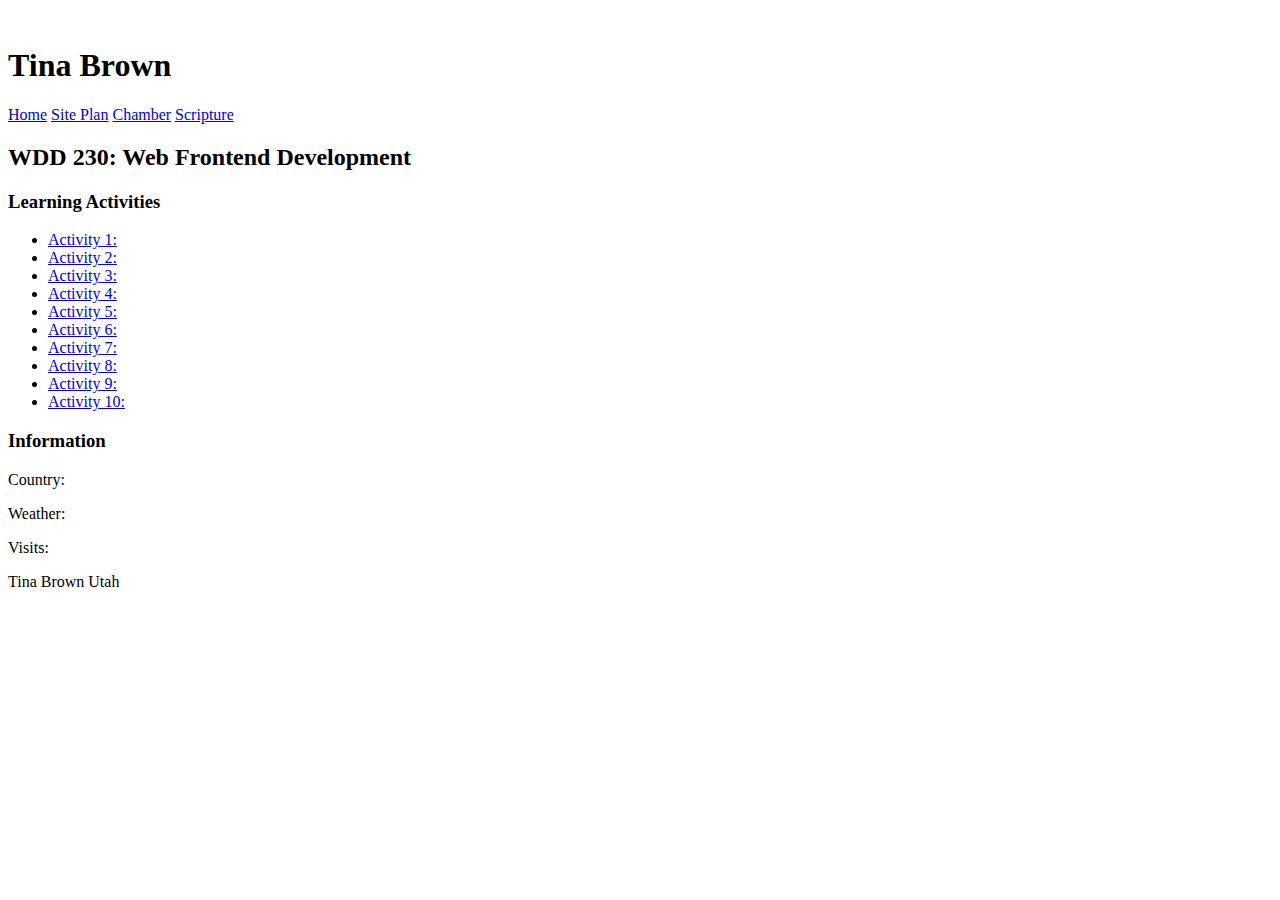
==== index.html @ 0e12c334 "created index html file." ====
<!DOCTYPE html>
<html lang="en">

    <head>
        <meta charset="UTF-8">
        <meta name="viewport" content="width=device-width, initial-scale=1.0">
        <meta name="description" content="Tina Brown WDD 230 - Web Frontend Development course assignment portal">
        <meta name="author" content="Tina Brown">
        <title>Tina Brown - WDD 230 - Web Frontend Development</title>
        <link rel="stylessheet"
            href="file:/C/Users/junko/Tina'sSchool/BYU-ISpring2024/WebFrontendDevelopment/wdd230/styles/base.css">
    </head>

    <body>

        <header>
            <img src="" alt=""> <!--Add image to image file and fill in scr info and alt info here-->
            <h1>Tina Brown</h1>
        </header>
        <nav class="navigation">
            <a href="#" title="Home">Home</a>
            <a href="lesson03/chamber-site-plan.html" title="Site Plan">Site Plan</a>
            <a href="chamber/" title="Chamber">Chamber</a>
            <a href="https://www.churchofjesuschrist.org/study/scriptures" title="Scripture">Scripture</a>
        </nav>
        <main>
            <h2>WDD 230: Web Frontend Development</h2>
            <section class="activities-card">
                <h3>Learning Activities</h3>
                <ul>
                    <li><a href="#">Activity 1:</a></li>
                    <li><a href="#">Activity 2:</a></li>
                    <li><a href="#">Activity 3:</a></li>
                    <li><a href="#">Activity 4:</a></li>
                    <li><a href="#">Activity 5:</a></li>
                    <li><a href="#">Activity 6:</a></li>
                    <li><a href="#">Activity 7:</a></li>
                    <li><a href="#">Activity 8:</a></li>
                    <li><a href="#">Activity 9:</a></li>
                    <li><a href="#">Activity 10:</a></li>
                </ul>
            </section>
            <section class="information-card">
                <h3>Information</h3>
                <!--Placeholder content for weather, visits, etc.-->
                <p>Country: </p>
                <p>Weather: </p>
                <p>Visits: </p>
            </section>
        </main>
        <footer>
            <p>Tina Brown Utah</p>
            <!-- add flag and state or country copy right symbol and current year will be dynamically populated with JavaScript-->
            <p id="lastModified"></p> <!--Date site was last modified will be poputlated with JavaScript-->
        </footer>

    </body>

</html>
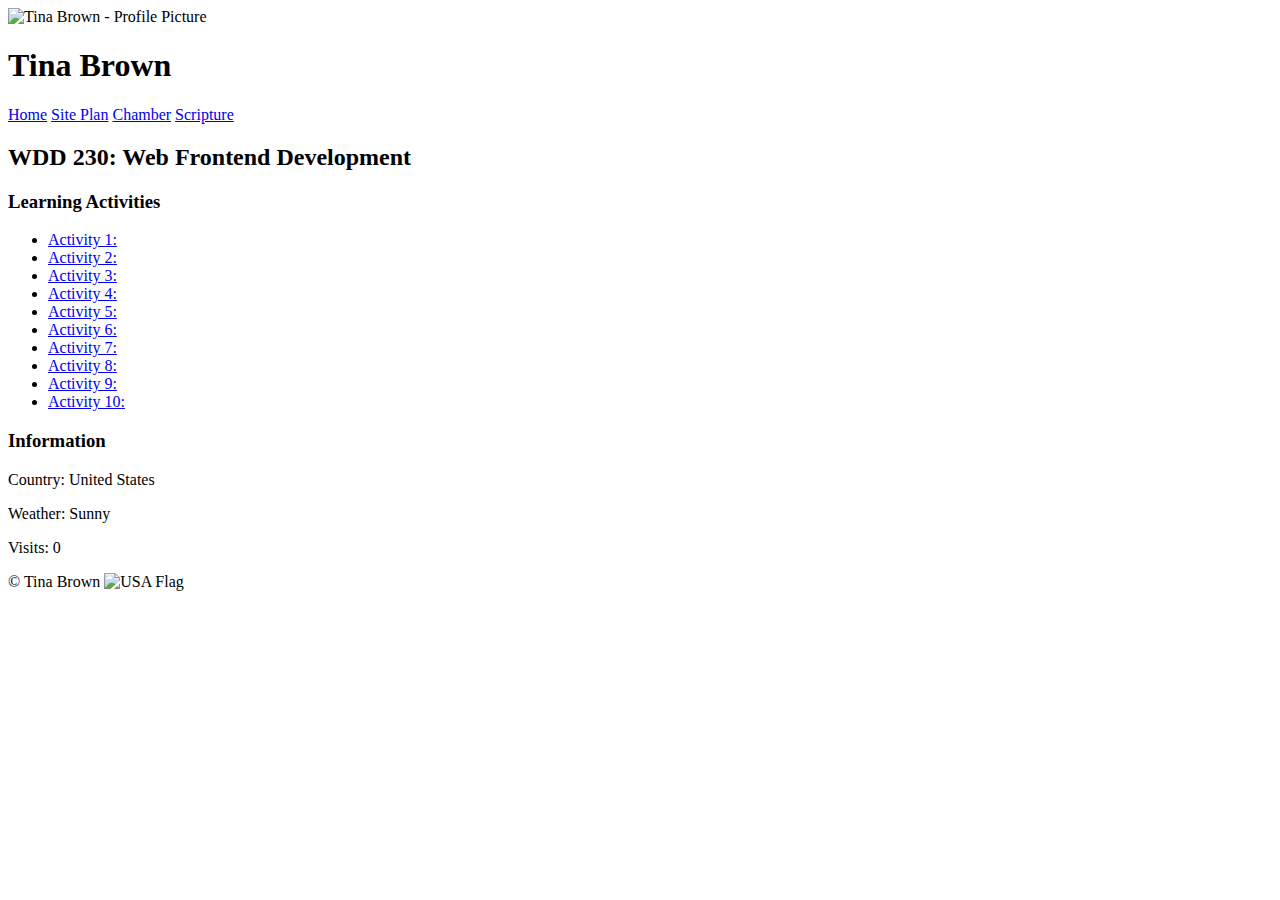
==== commit 9235d39b: "fixed html errors" ====
--- a/index.html
+++ b/index.html
@@ -2,26 +2,32 @@
 <html lang="en">
 
     <head>
+
         <meta charset="UTF-8">
+        
         <meta name="viewport" content="width=device-width, initial-scale=1.0">
+        
         <meta name="description" content="Tina Brown WDD 230 - Web Frontend Development course assignment portal">
+        
         <meta name="author" content="Tina Brown">
+        
         <title>Tina Brown - WDD 230 - Web Frontend Development</title>
-        <link rel="stylessheet"
-            href="file:/C/Users/junko/Tina'sSchool/BYU-ISpring2024/WebFrontendDevelopment/wdd230/styles/base.css">
+        
+        <link rel="stylesheet" href="/wdd230/styles/base.css">
+    
     </head>
 
     <body>
 
         <header>
-            <img src="" alt=""> <!--Add image to image file and fill in scr info and alt info here-->
+            <img src="images/profile.jpg" alt="Tina Brown - Profile Picture"> <!--Add image to image file-->
             <h1>Tina Brown</h1>
         </header>
         <nav class="navigation">
             <a href="#" title="Home">Home</a>
             <a href="lesson03/chamber-site-plan.html" title="Site Plan">Site Plan</a>
             <a href="chamber/" title="Chamber">Chamber</a>
-            <a href="https://www.churchofjesuschrist.org/study/scriptures" title="Scripture">Scripture</a>
+            <a href="https://www.churchofjesuschrist.org/study/scriptures" title="Scripture" target="_blank">Scripture</a>
         </nav>
         <main>
             <h2>WDD 230: Web Frontend Development</h2>
@@ -42,16 +48,16 @@
             </section>
             <section class="information-card">
                 <h3>Information</h3>
-                <!--Placeholder content for weather, visits, etc.-->
-                <p>Country: </p>
-                <p>Weather: </p>
-                <p>Visits: </p>
+                <!--Placeholder content info for weather, visits, etc.-->
+                <p>Country: United States </p>
+                <p>Weather: Sunny </p>
+                <p>Visits: 0 </p>
             </section>
         </main>
         <footer>
-            <p>Tina Brown Utah</p>
+            <p>&copy; <span id="currentYear"></span> Tina Brown <img src= "images/usaflag.png" alt="USA Flag"></p>
             <!-- add flag and state or country copy right symbol and current year will be dynamically populated with JavaScript-->
-            <p id="lastModified"></p> <!--Date site was last modified will be poputlated with JavaScript-->
+            <p id="lstModified"></p> <!--Date site was last modified will be poputlated with JavaScript-->
         </footer>
 
     </body>
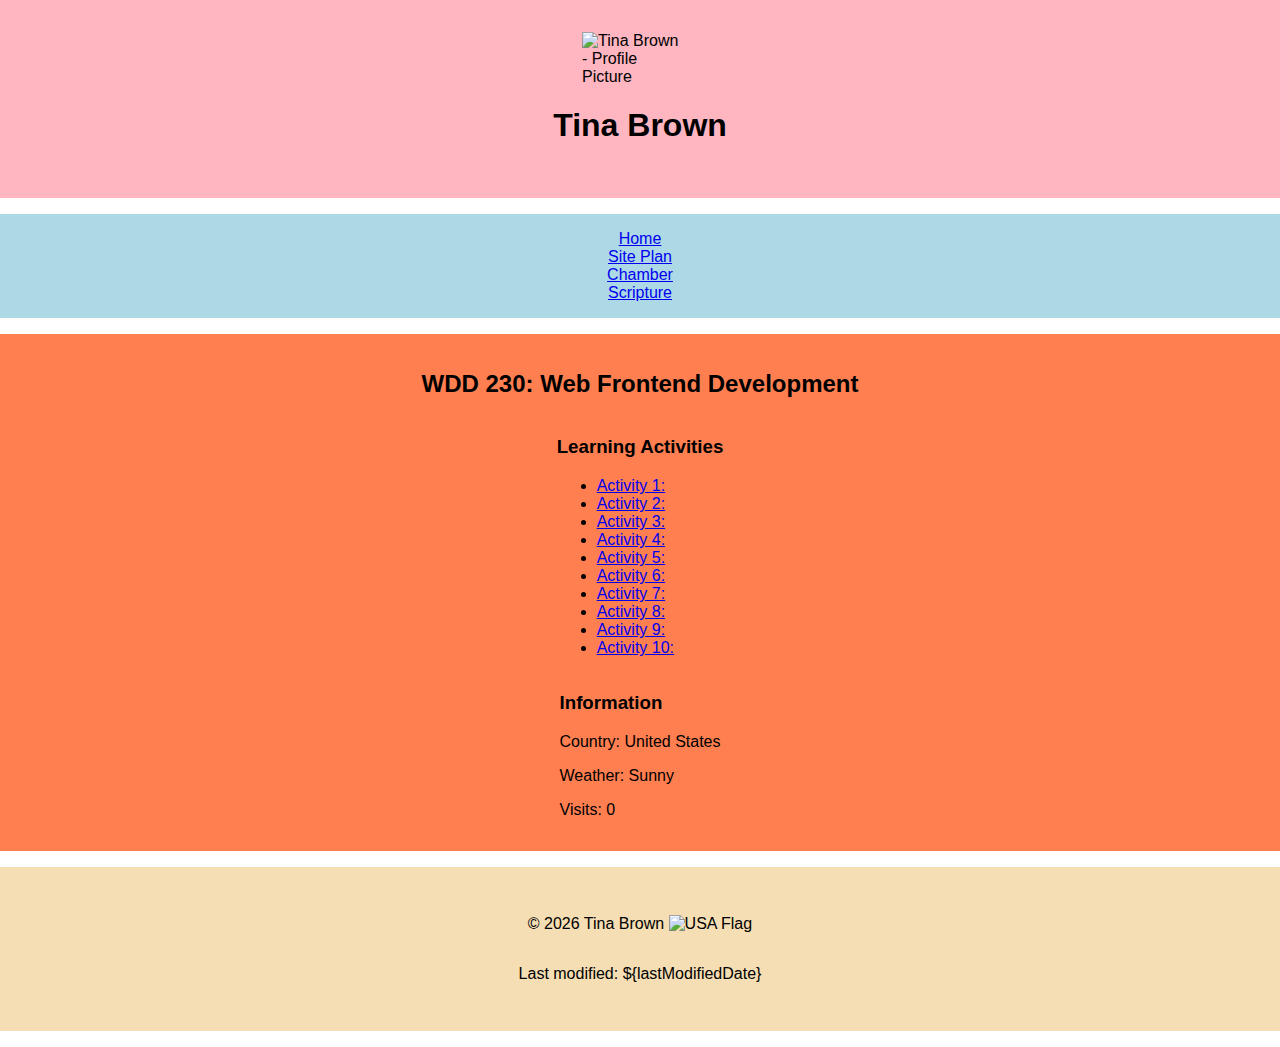
==== commit 6ab499f6: "updates to the index html and css" ====
--- a/index.html
+++ b/index.html
@@ -13,7 +13,7 @@
         
         <title>Tina Brown - WDD 230 - Web Frontend Development</title>
         
-        <link rel="stylesheet" href="/wdd230/styles/base.css">
+        <link rel="stylesheet" href="styles/base.css">
     
     </head>
 
@@ -50,8 +50,8 @@
                 <h3>Information</h3>
                 <!--Placeholder content info for weather, visits, etc.-->
                 <p>Country: United States </p>
-                <p>Weather: Sunny </p>
-                <p>Visits: 0 </p>
+                <p>Weather: <span id="weather"></span> Sunny </p>
+                <p>Visits: <span id="visitCount">0</span></p>
             </section>
         </main>
         <footer>
@@ -59,7 +59,7 @@
             <!-- add flag and state or country copy right symbol and current year will be dynamically populated with JavaScript-->
             <p id="lstModified"></p> <!--Date site was last modified will be poputlated with JavaScript-->
         </footer>
-
+        <script src="scripts/getdates.js"></script>
     </body>
 
 </html>--- a/styles/base.css
+++ b/styles/base.css
@@ -0,0 +1,66 @@
+@font-face {
+  font-family: 'CustomFont';
+  src: url('fonts/custom-font.woff') format('woff');
+}
+
+body {
+  font-family: 'CustomFont' , sans-serif;
+}
+
+body { 
+  display: flex;
+  flex-direction: column;
+  align-items: center;
+  justify-content: center;
+  min-height: 100vh;
+  margin: 0;
+  font-family: Arial, sans-serif;
+  
+}
+  /* center individual sections */
+  header, nav, main, footer {
+    display: flex;
+    flex-direction: column;
+    align-items: center;
+    justify-content: center;
+    padding: 1rem;
+    width: 100%;
+    margin-bottom: 1rem;
+  }
+  
+  header {
+     background: lightpink;
+     padding: 2rem;
+
+
+  }  
+   header img { 
+    max-width: 100px;
+    margin-right: 1rem;
+
+   }
+
+  nav {
+    background: lightblue;
+    padding: 1rem;
+  }
+  
+  main {
+    background: coral;
+    height: 100%;
+    display: flex;
+    flex-direction: column;
+    align-items: center;
+    justify-content: center;
+    padding: 1rem;
+    
+
+  }
+  
+  footer {
+    background: wheat;
+    padding: 2rem;
+    text-align: center;
+    width: 100%;
+  }
+  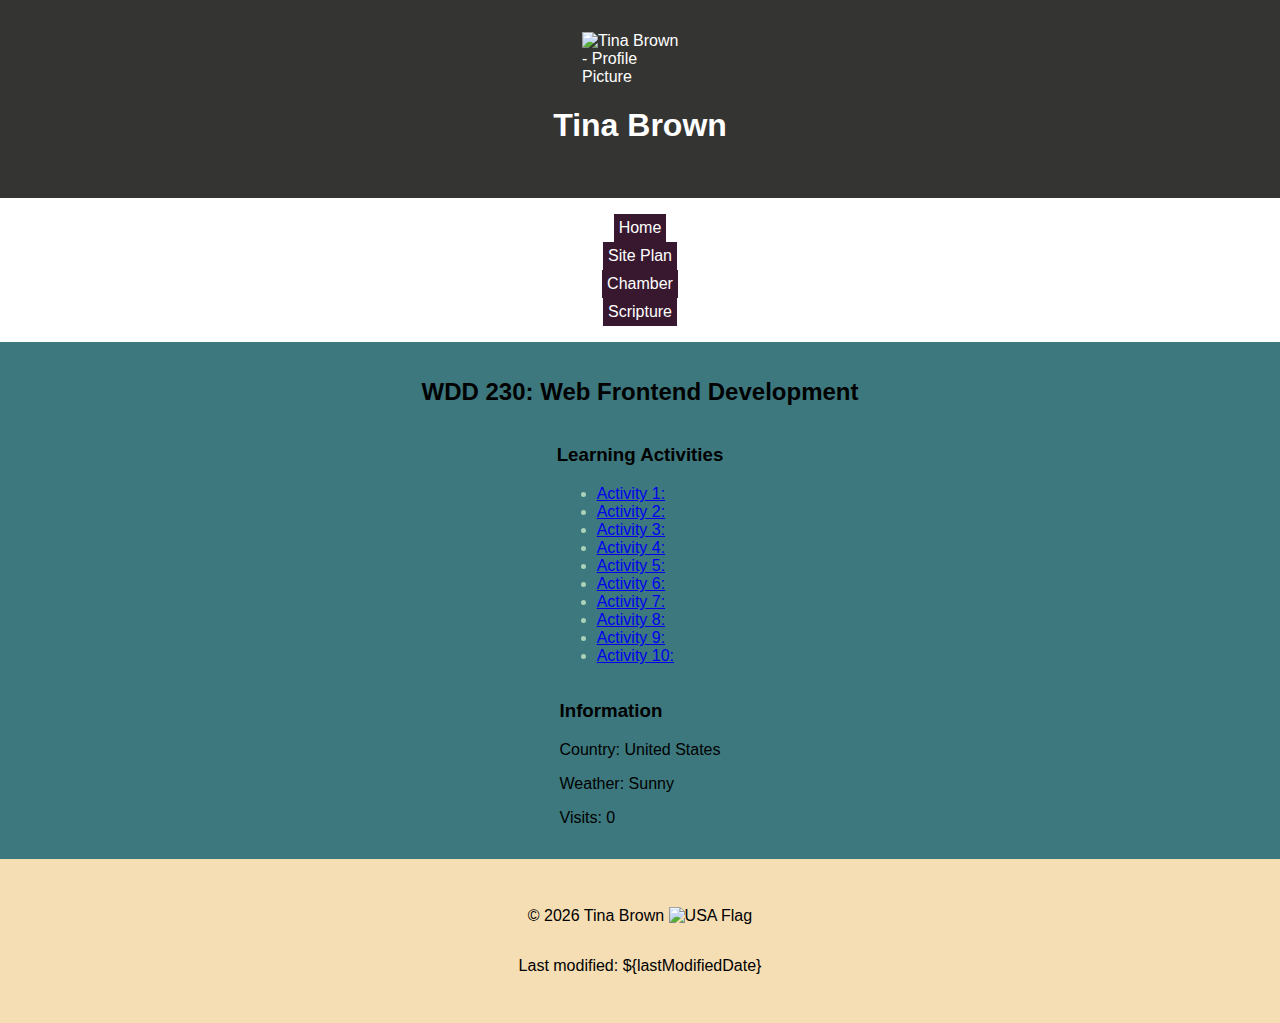
==== commit 16364caa: "added favicon" ====
--- a/index.html
+++ b/index.html
@@ -12,7 +12,7 @@
         <meta name="author" content="Tina Brown">
         
         <title>Tina Brown - WDD 230 - Web Frontend Development</title>
-        
+        <link rel="icon" href="favicon.ico">
         <link rel="stylesheet" href="styles/base.css">
     
     </head>
--- a/styles/base.css
+++ b/styles/base.css
@@ -17,23 +17,24 @@
   font-family: Arial, sans-serif;
   
 }
-  /* center individual sections */
-  header, nav, main, footer {
-    display: flex;
-    flex-direction: column;
-    align-items: center;
-    justify-content: center;
-    padding: 1rem;
-    width: 100%;
-    margin-bottom: 1rem;
-  }
+/* center individual sections */
+header, nav, main, footer {
+  display: flex;
+  flex-direction: column;
+  align-items: center;
+  justify-content: center;
+  padding: 1rem;
+  width: 100%;
+  
+}
   
   header {
-     background: lightpink;
+     background: #343432;
      padding: 2rem;
+     color: #FFFFFF;
+  }
 
-
-  }  
+    
    header img { 
     max-width: 100px;
     margin-right: 1rem;
@@ -41,22 +42,32 @@
    }
 
   nav {
-    background: lightblue;
+    background: #FFFFFF;
     padding: 1rem;
   }
-  
+ 
+  nav a {
+    color: #FFFFFF;
+    background-color: #38182F;  
+    text-decoration: none;
+    padding: 5px;
+  }
   main {
-    background: coral;
+    background: #3C787E;
     height: 100%;
     display: flex;
     flex-direction: column;
     align-items: center;
     justify-content: center;
     padding: 1rem;
-    
+   
 
   }
-  
+
+  main ul li {
+    color: #AAD2BA;
+
+  }
   footer {
     background: wheat;
     padding: 2rem;
